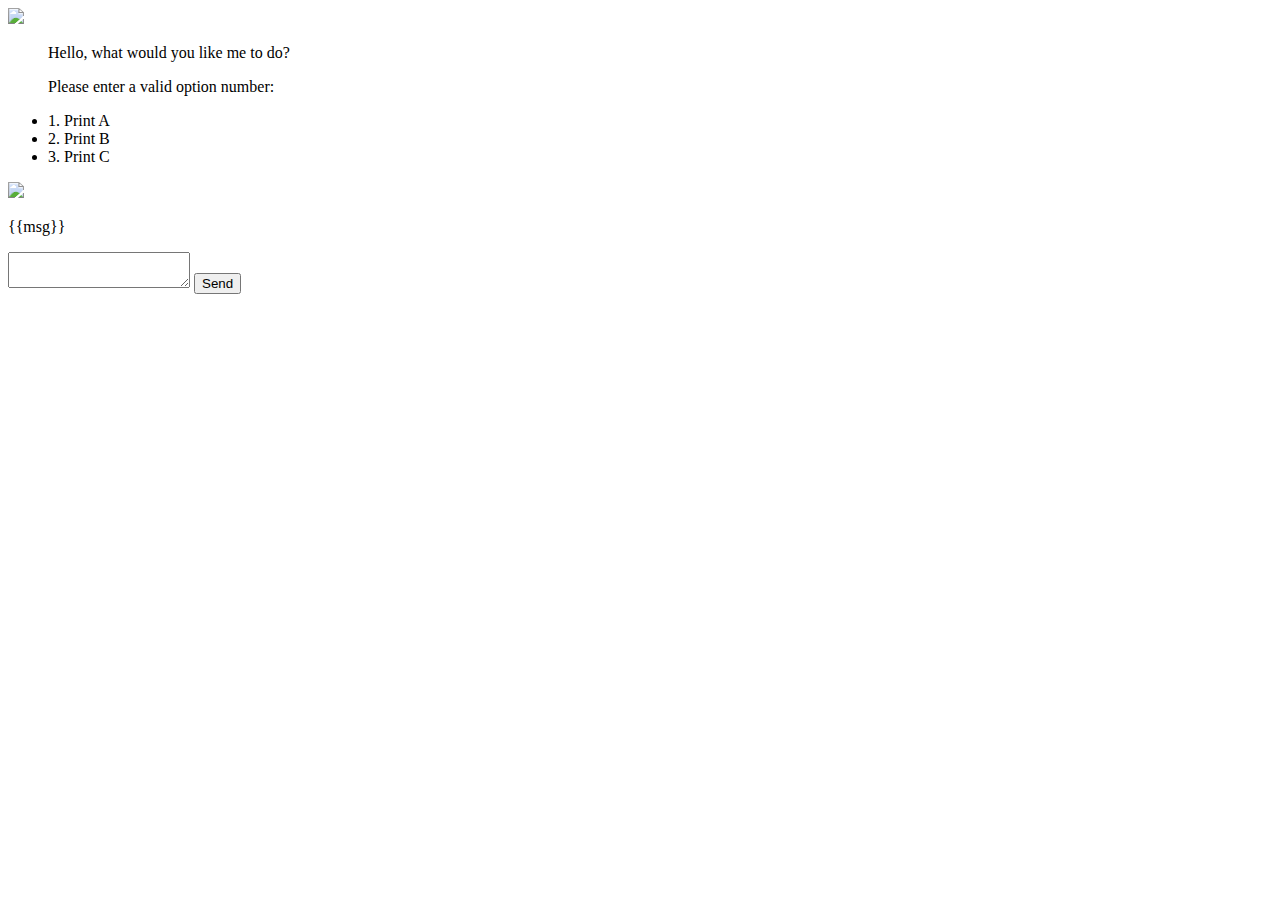
==== templates/chatbot.html @ f2ee5f6d "adding chatbot.html" ====
<!DOCTYPE html>
<html lang="en">
<head>
    <meta charset="UTF-8">
    <title>Hello</title>
    <link rel="stylesheet" type="text/css" href="static/stylechatbot.css">
</head>
<body>
<div class="chatbox">
    <div class="chatlogs">

        <div class="chat friend">
            <div class="user-photo"><img src="static/botface.jpg"></div>
           <!-- <p class="chat-message">Hello, what would you like me to do for you?-->
                <ul class="chat-message">
                    <p>Hello, what would you like me to do?</p>
                    <p>Please enter a valid option number: </p>
                    <li>1. Print A</li>
                    <li>2. Print B</li>
                    <li>3. Print C</li>
                </ul>
           <!-- </p>-->
        </div>
        <div class="chat self">
            <div class="user-photo"><img src="static/female.jpg"></div>
            <p class="chat-message">{{msg}} </p>
        </div>


    </div>
    <div class="chat-form">
        <textarea id="userreply"></textarea>
        <button onclick="getResponse()">Send</button>
    </div>
</div>
</body>
</html>

<script type="text/javascript"> 
    function getResponse(){

    let result = document.getElementById('userreply').value;
    let xhr = new XMLHttpRequest();
    let url = "http://127.0.0.1:5000/userreply";
    xhr.open("POST", url, true);
    xhr.setRequestHeader("Content-Type", "application/json");
    xhr.onreadystatechange = function () {
        console.log(xhr.status)
        if (xhr.readyState === 4 && xhr.status === 200) {
            document.getElementById('userreply').value  = xhr.responseText;
        }
    };

    var data = JSON.stringify({ "msg": result});
    xhr.send(data);
}


</script>
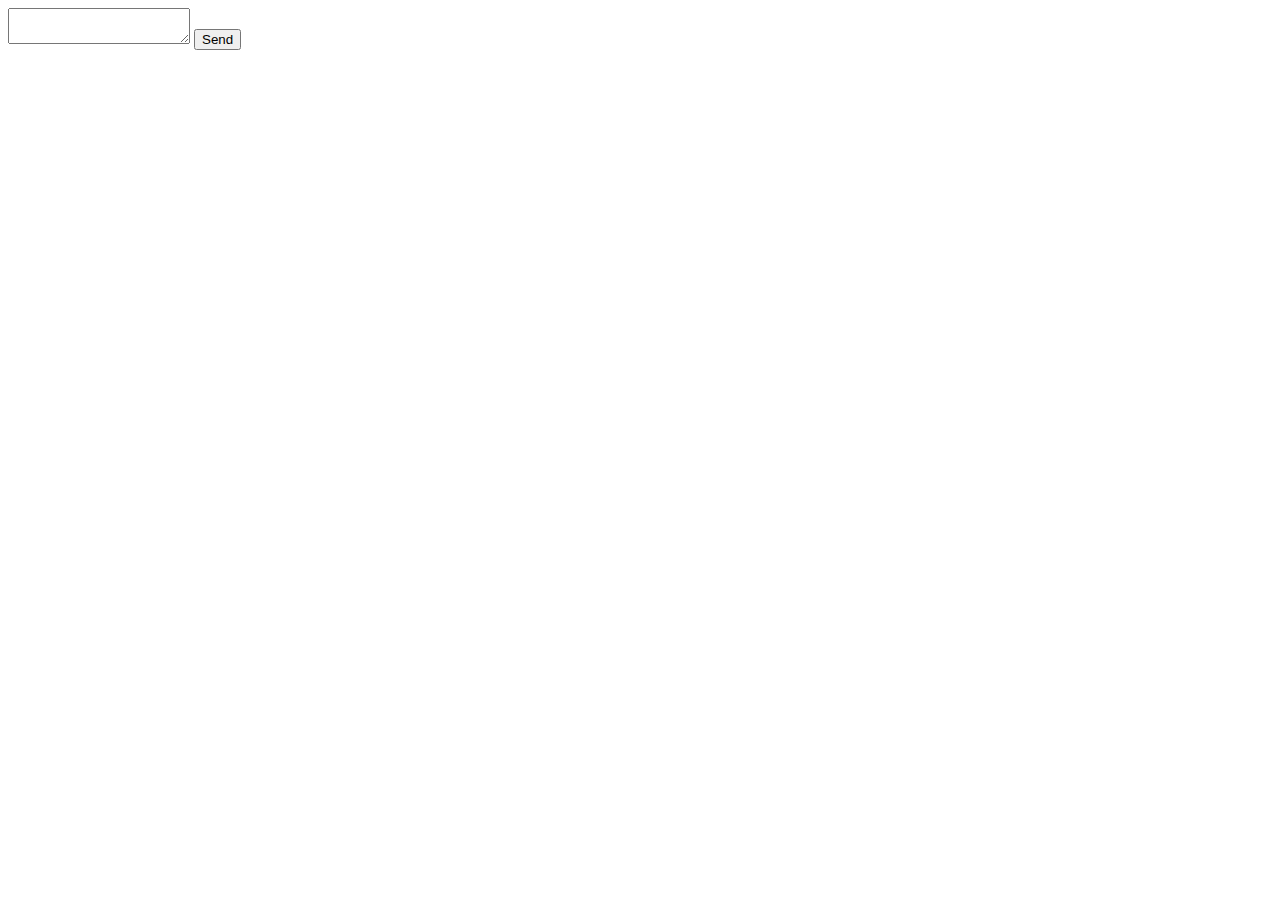
==== commit b51447db: "added basic hello conversation" ====
--- a/templates/chatbot.html
+++ b/templates/chatbot.html
@@ -7,26 +7,17 @@
 </head>
 <body>
 <div class="chatbox">
-    <div class="chatlogs">
-
+    <div id="chatlogs" class="chatlogs">
+<!--
         <div class="chat friend">
             <div class="user-photo"><img src="static/botface.jpg"></div>
-           <!-- <p class="chat-message">Hello, what would you like me to do for you?-->
-                <ul class="chat-message">
-                    <p>Hello, what would you like me to do?</p>
-                    <p>Please enter a valid option number: </p>
-                    <li>1. Print A</li>
-                    <li>2. Print B</li>
-                    <li>3. Print C</li>
-                </ul>
-           <!-- </p>-->
+                 <p class="chat-message"></p>
         </div>
         <div class="chat self">
             <div class="user-photo"><img src="static/female.jpg"></div>
-            <p class="chat-message">{{msg}} </p>
+                <p class="chat-message">{{msg}}</p>
         </div>
-
-
+-->
     </div>
     <div class="chat-form">
         <textarea id="userreply"></textarea>
@@ -38,22 +29,25 @@
 
 <script type="text/javascript"> 
     function getResponse(){
+        let userreply= document.getElementById('userreply').value;
+        document.getElementById('chatlogs').innerHTML+=`<div class="chat self">
+            <div class="user-photo"><img src="static/female.jpg"></div>
+            <p class="chat-message">${userreply}</p>
+            </div>`;
 
-    let result = document.getElementById('userreply').value;
-    let xhr = new XMLHttpRequest();
-    let url = "http://127.0.0.1:5000/userreply";
-    xhr.open("POST", url, true);
-    xhr.setRequestHeader("Content-Type", "application/json");
-    xhr.onreadystatechange = function () {
-        console.log(xhr.status)
-        if (xhr.readyState === 4 && xhr.status === 200) {
-            document.getElementById('userreply').value  = xhr.responseText;
+        if (userreply === `Hi` || userreply === `HI`|| userreply === `Hello` || userreply === `HELLO`) {
+            document.getElementById('chatlogs').innerHTML+=`<div class="chat friend">
+            <div class="user-photo"><img src="static/botface.jpg"></div>
+                 <p class="chat-message">Hello!!!</p>
+        </div>`;
         }
-    };
+        else {
+        document.getElementById('chatlogs').innerHTML+=`<div class="chat friend">
+            <div class="user-photo"><img src="static/botface.jpg"></div>
+                 <p class="chat-message">Invalid input from user</p>
+        </div>`;
 
-    var data = JSON.stringify({ "msg": result});
-    xhr.send(data);
-}
-
-
+        }
+        
+    } 
 </script>
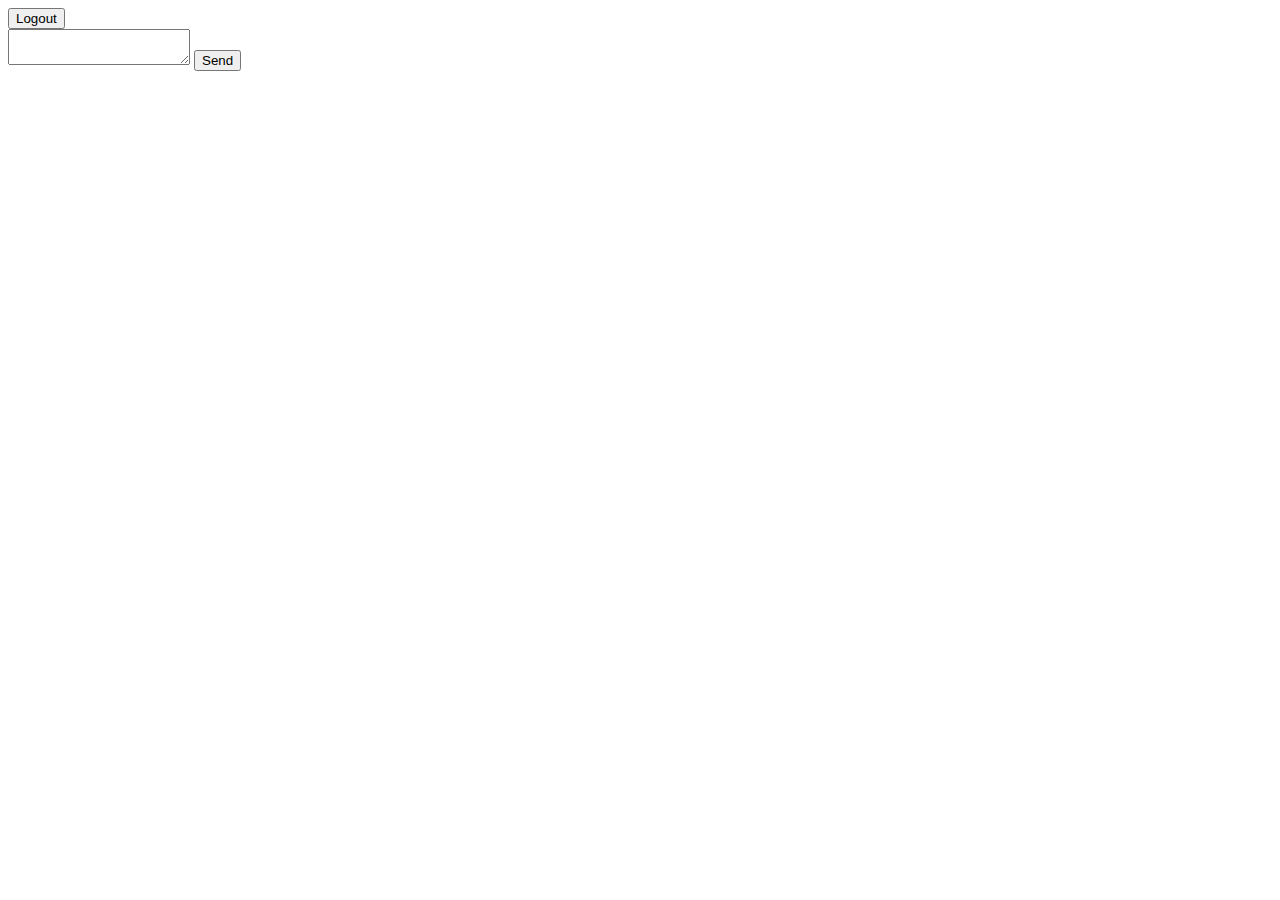
==== commit 0e16e50c: "logout btn updated" ====
--- a/templates/chatbot.html
+++ b/templates/chatbot.html
@@ -6,6 +6,9 @@
     <link rel="stylesheet" type="text/css" href="static/stylechatbot.css">
 </head>
 <body>
+<div class="logoutbtn">
+    <button>Logout</button>
+</div>
 <div class="chatbox">
     <div id="chatlogs" class="chatlogs">
 <!--
@@ -21,20 +24,47 @@
     </div>
     <div class="chat-form">
         <textarea id="userreply"></textarea>
-        <button onclick="getResponse()">Send</button>
+        <button id="myBtn"  onclick="getResponse()">Send</button>
     </div>
 </div>
 </body>
 </html>
 
-<script type="text/javascript"> 
+<script type="text/javascript">
+    var input = document.getElementById("userreply");
+    input.addEventListener("keyup", function(event) {
+    if (event.keyCode === 13) {
+        event.preventDefault();
+        document.getElementById("myBtn").click();
+    }
+  });
+
     function getResponse(){
         let userreply= document.getElementById('userreply').value;
         document.getElementById('chatlogs').innerHTML+=`<div class="chat self">
             <div class="user-photo"><img src="static/female.jpg"></div>
             <p class="chat-message">${userreply}</p>
             </div>`;
+        
 
+    let xhr = new XMLHttpRequest();
+    let url = "http://127.0.0.1:5000/processreply";
+    xhr.open("POST", url, true);
+    xhr.setRequestHeader("Content-Type", "application/json");
+    xhr.onreadystatechange = function () {
+        console.log(xhr.status)
+        if (xhr.readyState === 4 && xhr.status === 200) {
+            document.getElementById('chatlogs').innerHTML+= `<div class="chat friend">
+            <div class="user-photo"><img src="static/botface.jpg"></div>
+            <p class="chat-message">${xhr.responseText}</p>
+            </div>`;
+        }
+    };
+
+    var data = JSON.stringify({ "msg": userreply});
+    xhr.send(data);
+
+        /*
         if (userreply === `Hi` || userreply === `HI`|| userreply === `Hello` || userreply === `HELLO`) {
             document.getElementById('chatlogs').innerHTML+=`<div class="chat friend">
             <div class="user-photo"><img src="static/botface.jpg"></div>
@@ -46,8 +76,7 @@
             <div class="user-photo"><img src="static/botface.jpg"></div>
                  <p class="chat-message">Invalid input from user</p>
         </div>`;
-
         }
-        
+        */
     } 
 </script>
